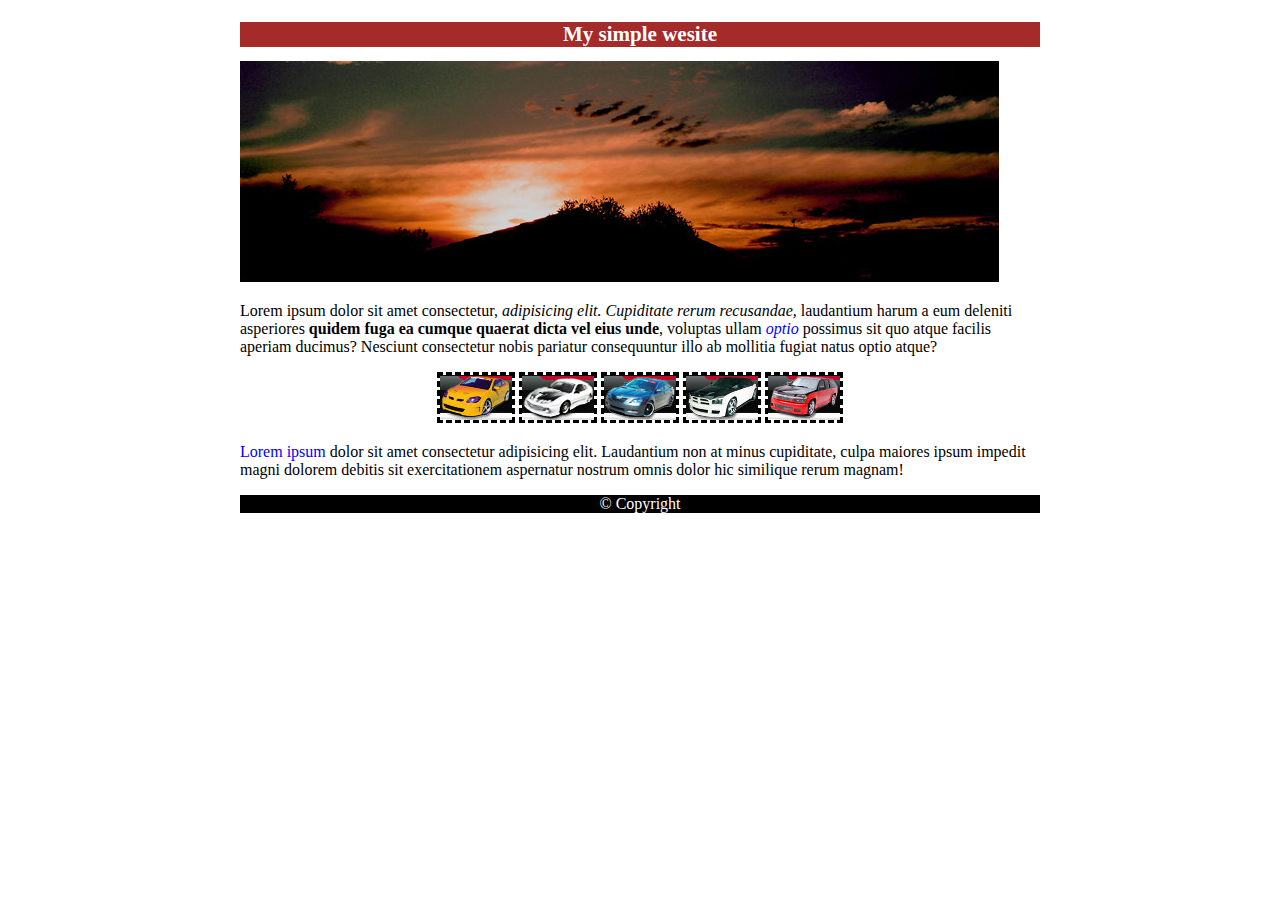
==== w4/4.1/index.html @ 007bdc3d "4.1" ====
<!DOCTYPE html>
<html lang="en">
<head>
  <meta charset="UTF-8">
  <meta http-equiv="X-UA-Compatible" content="IE=edge">
  <meta name="viewport" content="width=device-width, initial-scale=1.0">
  <title>My simple wesite</title>
  <link rel="stylesheet" href="./stule.css">
</head>
<body>
  <h1>My simple wesite</h1>
  <img src="./sunset.jpg" alt="sunset">
  <p>Lorem ipsum dolor sit amet consectetur,<span class="italic"> adipisicing elit. Cupiditate rerum recusandae,</span> laudantium harum a eum deleniti asperiores <span class="bolt">quidem fuga ea cumque quaerat dicta vel eius unde</span>, voluptas ullam <span class="italic blue">optio</span> possimus sit quo atque facilis aperiam ducimus? Nesciunt consectetur nobis pariatur consequuntur illo ab mollitia fugiat natus optio atque?
  </p>
    <div class="car">
      <img src="./car01.jpg" alt="car01">
      <img src="./car02.jpg" alt="car02">
      <img src="./car03.jpg" alt="car03">
      <img src="./car04.jpg" alt="car04">
      <img src="./car05.jpg" alt="car05">
    </div>
    <p><span class="blue">Lorem ipsum</span> dolor sit amet consectetur adipisicing elit. Laudantium non at minus cupiditate, culpa maiores ipsum impedit magni dolorem debitis sit exercitationem aspernatur nostrum omnis dolor hic similique rerum magnam!</p>
    <footer>© Copyright</footer>
  </body>
</html>
---- w4/4.1/stule.css ----
body{
padding: 8px 29px;
max-width: 800px;
margin: auto;
}
h1{
  text-align: center;
  color: white;
  background-color: #a52a2a;
  font-size: 21px;
}
.car{
  text-align: center;
}
.bolt{
  font-weight: bold;
}
.italic{
  font-style: italic;
}
.blue{
  color:blue;
}
.car img{
  border: 3px dashed black;
}
footer{
  text-align: center;
  color: white;
  background-color: black;
}
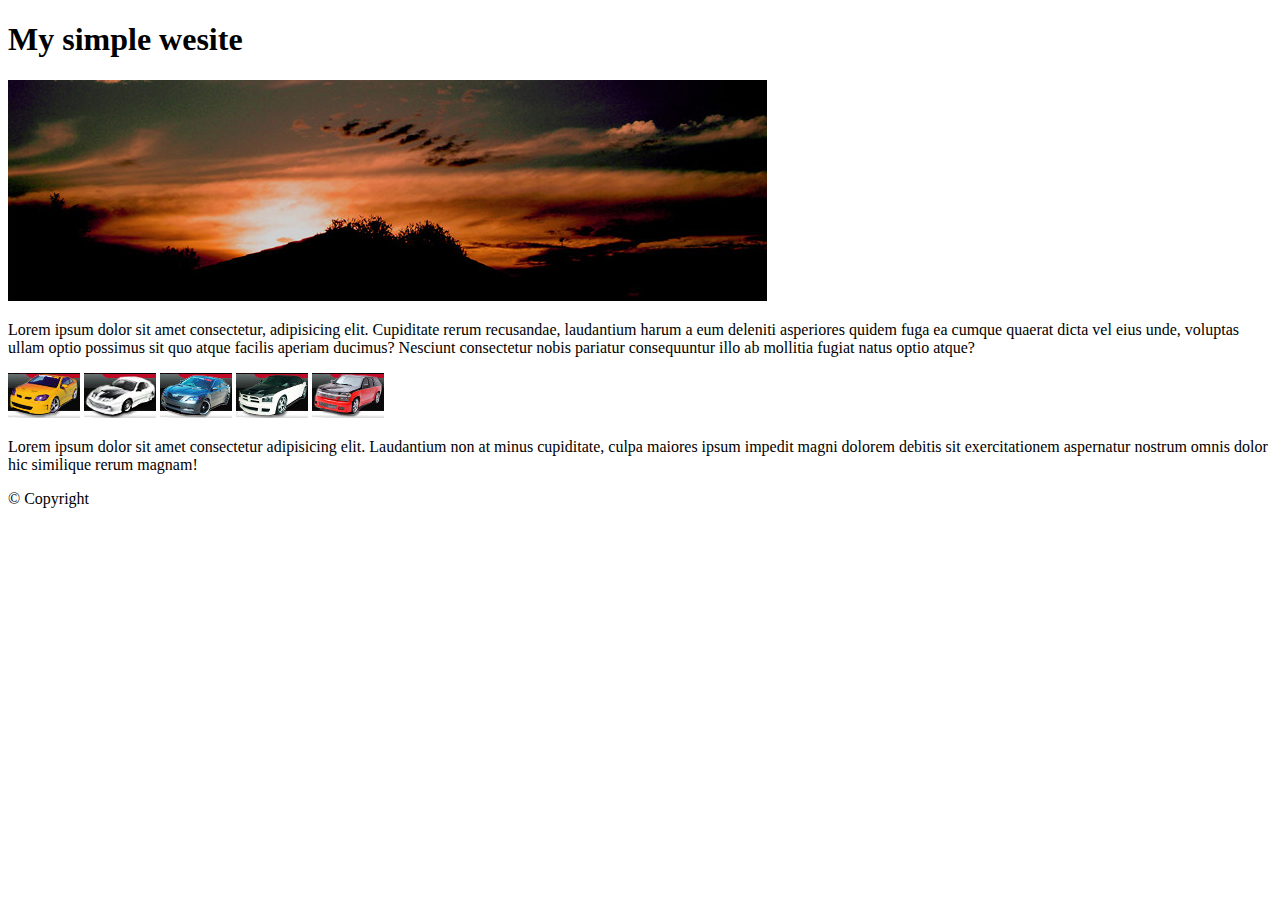
==== commit 04e8be2f: "4.2" ====
--- a/w4/4.1/index.html
+++ b/w4/4.1/index.html
@@ -5,7 +5,7 @@
   <meta http-equiv="X-UA-Compatible" content="IE=edge">
   <meta name="viewport" content="width=device-width, initial-scale=1.0">
   <title>My simple wesite</title>
-  <link rel="stylesheet" href="./stule.css">
+  <link rel="stylesheet" href="./stywle.css">
 </head>
 <body>
   <h1>My simple wesite</h1>
